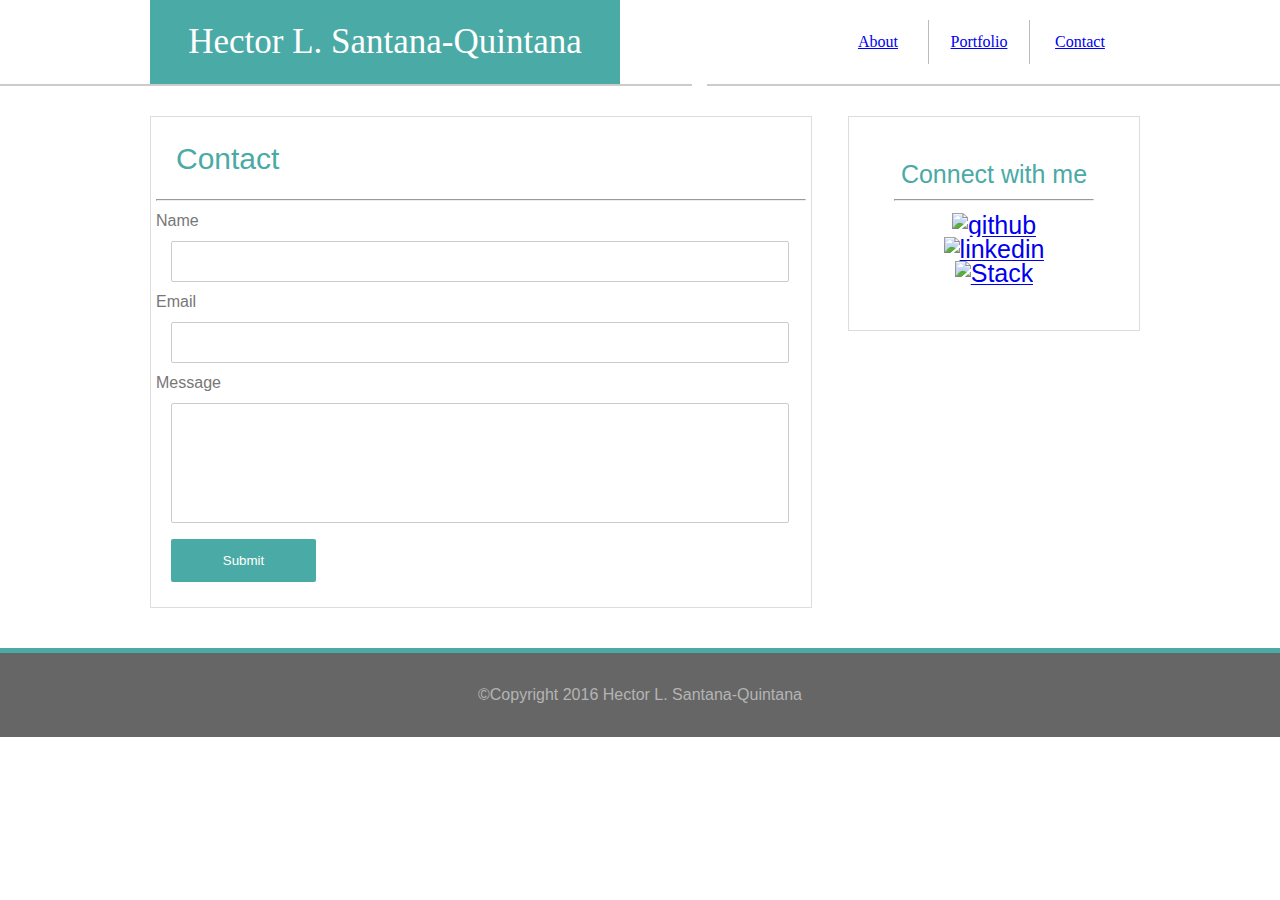
==== contact.html @ a7f8524e "Basic Portfolio stage three" ====
<!Doctype html> 
<!DOCTYPE html>
<html lang="en">
<head>
	<title>Contact</title>
	<link rel="stylesheet" type="text/css" href="assets/css/reset.css">
	<link rel="stylesheet" type="text/css" href="assets/css/style.css">
	<meta charset="utf-8">
</head>
<body>
<div>
	<header><h1 class="myname">Hector L. Santana-Quintana</h1>
	</header><!--End of Header -->
</div>
<div>
<nav class="navthings"> <!--Beggining of Nav -->
	<ul>
	<li class="contact"> <a href="contact.html">Contact</a></li>
	<li class="portfolio"><a href="portfolio.html">Portfolio</a></li>
	<li class="home"><a href="index.html">About</a></li>
	<ul>
</nav> <!-- End of Nav -->
</div>
<div class="divwrapper"> <!--Beggining of Div (wrapper) -->
<section id="bordercolor"><h2 class="h2insection">Contact</h2> 
<hr>
<div>
	<form action="action_page.php"><!-- Forms -->
	<label for="name">Name</label>
	<input type="text" id="name" name="name">

	<label for="e-mail" >Email</label>
	<input type="text" id="lname" name="lastname">

	<label for="message">Message</label class="message">
	<input type="text" id="message" name="Message">

	<input type="submit" value="Submit">
	</form> <!-- end of forms -->
</div>
</section>
</div> <!-- End of Div Wrapper -->
<aside><h2 class="h2inaside">Connect with me
	<hr>
<a class="github" href="https://github.com/sanquinluis" target="_blank">
	<img src="/Users/LuiSantana/Desktop/Bootcamp/Week1/Basic-Portfolio/assets/images/github.png" style="width:55px; heigh:55px;" alt="github">
</a>
<a class="linkedin"  href="https://www.linkedin.com/in/hector-l-santana-quintana-5693a4a9?trk=nav_responsive_tab_profile" target="_blank">
	<img src="/Users/LuiSantana/Desktop/Bootcamp/Week1/Basic-Portfolio/assets/images/linkedin.png" style="width:55px; height:55px;" alt="linkedin">
</a>
<a class="stack"  href="http://stackoverflow.com/users/6495539/hector" target="_blank">
	<img src="/Users/LuiSantana/Desktop/Bootcamp/Week1/Basic-Portfolio/assets/images/overflow.png" style="width:55px; height:55px;" alt="Stack">
</a>
	</h2>
</aside>

<footer id="footercolor"> &copy;Copyright 2016 Hector L. Santana-Quintana</footer>


</body>
</html>
---- assets/css/style.css ----
body {
	height: auto;
	width: 960px auto;
	background-image: url(/Users/LuiSantana/Desktop/Bootcamp/Week1/Basic-Portfolio/assets/images/greyzz.png);
	line-height: 150%;
}
header{
	background-color: #ffffff;
	font-family: georgia, times, times New Roman, serif;
	padding-left: 150px;
	padding-right: 72px;
	padding-top: 0px;
	padding-bottom: 0px;
	position: 0 top;
	position: 0 left;
	float: left;
	position: relative;
	margin-bottom: 5px;
	border-style: solid;
	border-color: #cccccc;
	border-width: 2px;
	border-right-style: hidden;
	border-top-style:hidden;
	border-left-style: hidden;
}
nav{ 
	background-color: #ffffff;
	font-family: georgia, times, times New Roman, serif;
	float: right;
	position: relative;
	position: 0 top;
	position: 0 right;
	float: right;
	width: 350px;
	padding-left: 73px;
	padding-right: 150px;
	padding-top: 20px;
	padding-bottom: 20px;
	margin-bottom: 25px;
	border-style: solid;
	border-color: #cccccc;
	border-width: 2px;
	border-right-style: hidden;
	border-top-style:hidden;
	border-left-style: hidden;
}
section{
	font-family: arial, helvetica nueu, helvetica, sans-serif;
	color: #777777;
	padding: 10px 5px;
	border-style: solid;
	border-color: #dddddd;
	border-width: 1px 1px;
	width: 650px;
	height: 470px;
	margin-left: 150px;
	margin-top: 5px;
	margin-bottom: 40px;
	float: left;
	background-color: #ffffff;
}
aside{
	font-family: arial, helvetica nueu, helvetica, sans-serif;
	float: right;
	height:auto;
	background-color:#ffffff;
	padding: 45px 45px;
	border-style: solid;
	border-color: #dddddd;
	border-width: 1px 1px;
	margin-top: 5px;
	margin-right: 140px;
	width: auto;
}
footer{
	font-family: arial, helvetica nueu, helvetica, sans-serif;
	background-color: #666666;
	height:100%;
	text-align: center;
	border-top-style: solid;
	border-right-style: hidden;
	border-bottom-style:hidden;
	border-left-style: hidden;
	border-color:#4aaaa5;
	border-width: 5px;
	clear:both;
}
h1 {
	background-color:#4aaaa5;
	font-family:Georgia,Times,Times New Roman, serif;
	color:#ffffff;
	padding: 30px 20px;
}
h2 {
	color: #4aaaa5;
	background-color: #ffffff;
	width: 100px;
}
.myname {
	padding:30px 10px;
	font-size: 35px;
	text-align: center;
	width: 450px;
}
.navthings{
	color: #777777;
	border: color #dddddd; 
}
#footercolor{
	color: rgb(180,180,180);
	background-color: #666666;
	padding: 30px 30px;
	overflow: auto;
}
.h2insection {
	font-size: 30px;
	padding: 20px;
	width: 200px;
}
.h2inaside {
	width: 200px;
	text-align: center;
	font-size: 25px;
}
p {
	background-color: #ffffff;
	margin-top: 50px;
	margin-left: 50px;
	margin-right: 50px;
	margin-bottom:50px;
}
ul {
	list-style-type: none;
	margin: 0;
	padding: 0;
	overflow: hidden;
}
.home {
	float:right;
	padding:10px;
	width: 80px;
	display: inline;
	border-right: 1px solid #bbb;
	text-align: center;
}
.wrapper{
	height:700px;
}
.portfolio {
	float:right;
	padding: 10px;
	width: 80px;
	display: inline;
	border-right: 1px solid #bbb;
	text-align: center;
}
.porsection{
	width: 650px;
	height: 100%;
}
.contact {
	float:right;
	padding: 10px;
	width: 80px;
	display: inline;
	text-align: center;
}
.active {
	background-color:rgb( 120, 130, 200);
}
.github{
	margin: 5px 5px;
}
.linkedin{
	margin: 5px 5px;
}
.stack{
	margin: 5px 5px;
}
.responsive{
	padding: 0 6px;
    float: left;
    width: auto;
}
div.images1to5{
	text-align: center;
	background-color:#4aaaa5;
}
input[type=text], select {
    width: 95%;
    padding: 12px 20px;
    margin: 8px 15px;
    display: inline-block;
    border: 1px solid #ccc;
    border-radius: 2px;
    box-sizing: border-box;
}
input[type=submit] {
    width: 95%;
    background-color: #4CAF50;
    color: white;
    padding: 14px 20px;
    margin: 8px 0;
    border: none;
    border-radius: 2px;
    cursor: pointer;
 }
 input[type=submit] {
    background-color:#4aaaa5; 
    width: 145px;
    margin-left: 15px;
}
#message {
	height: 120px;

	

}
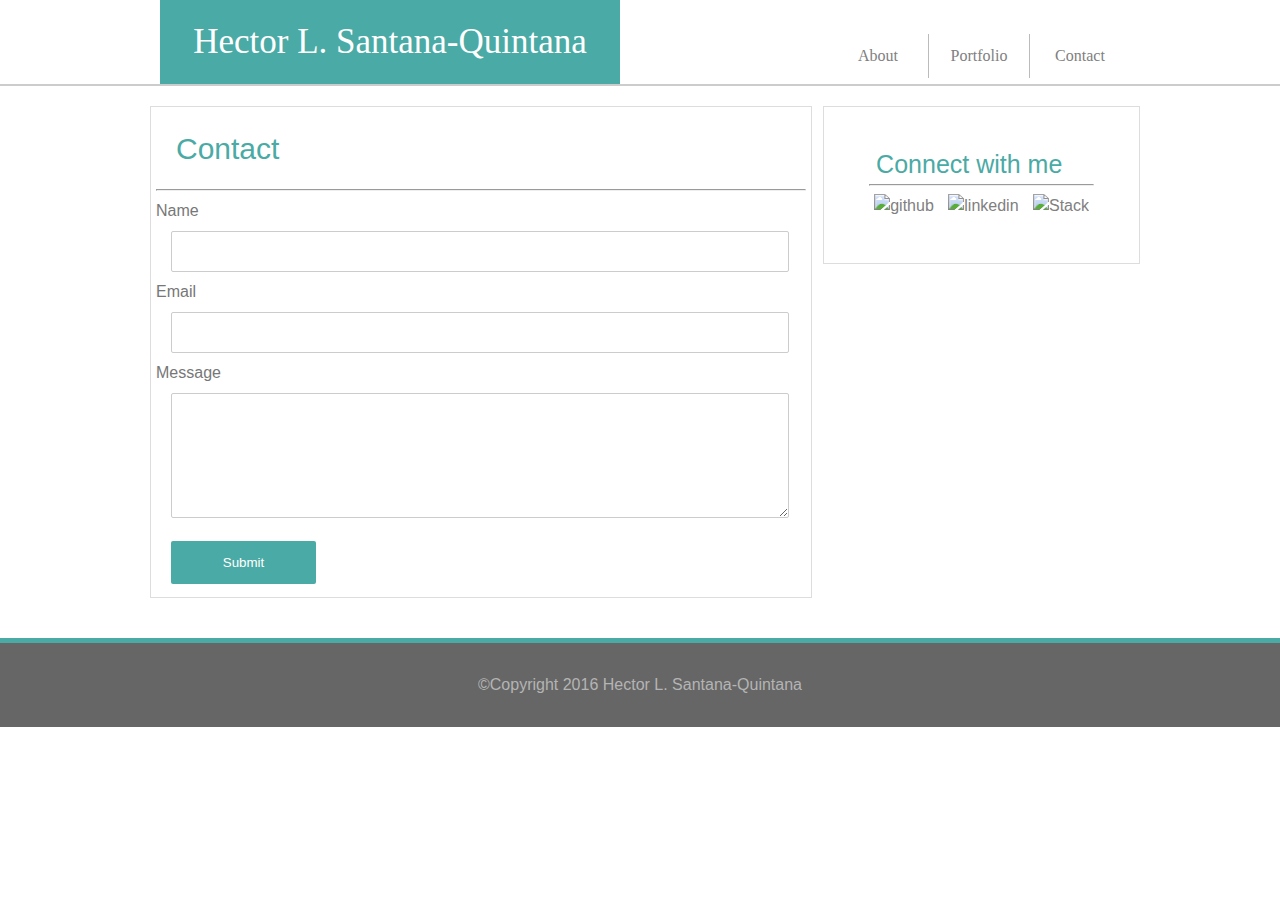
==== commit cc5e2c00: "Final" ====
--- a/contact.html
+++ b/contact.html
@@ -8,18 +8,20 @@
 	<meta charset="utf-8">
 </head>
 <body>
+</head>
+<body>
+<header>
+<nav class="navthings"><!-- nav Start -->
+<div><h1 class="myname">Hector L. Santana-Quintana</h1></div>
 <div>
-	<header><h1 class="myname">Hector L. Santana-Quintana</h1>
-	</header><!--End of Header -->
-</div>
-<div>
-<nav class="navthings"> <!--Beggining of Nav -->
-	<ul>
-	<li class="contact"> <a href="contact.html">Contact</a></li>
-	<li class="portfolio"><a href="portfolio.html">Portfolio</a></li>
-	<li class="home"><a href="index.html">About</a></li>
-	<ul>
+    <ul>
+		<li class="contact"> <a href="contact.html" target="_blank"   >Contact</a></li>
+		<li class="portfolio"><a href="portfolio.html" target="_blank"  >Portfolio</a></li>
+		<li class="home"><a href="index.html" target="_blank"   >About</a></li>
+    <ul>
+</div>  
 </nav> <!-- End of Nav -->
+</header><!--End of Header -->
 </div>
 <div class="divwrapper"> <!--Beggining of Div (wrapper) -->
 <section id="bordercolor"><h2 class="h2insection">Contact</h2> 
@@ -33,25 +35,21 @@
 	<input type="text" id="lname" name="lastname">
 
 	<label for="message">Message</label class="message">
-	<input type="text" id="message" name="Message">
+	<textarea id="message" name="Message"></textarea>
 
 	<input type="submit" value="Submit">
 	</form> <!-- end of forms -->
 </div>
 </section>
 </div> <!-- End of Div Wrapper -->
-<aside><h2 class="h2inaside">Connect with me
+<aside><h2 class="h2inaside">Connect with me</h2>
 	<hr>
-<a class="github" href="https://github.com/sanquinluis" target="_blank">
-	<img src="/Users/LuiSantana/Desktop/Bootcamp/Week1/Basic-Portfolio/assets/images/github.png" style="width:55px; heigh:55px;" alt="github">
-</a>
-<a class="linkedin"  href="https://www.linkedin.com/in/hector-l-santana-quintana-5693a4a9?trk=nav_responsive_tab_profile" target="_blank">
-	<img src="/Users/LuiSantana/Desktop/Bootcamp/Week1/Basic-Portfolio/assets/images/linkedin.png" style="width:55px; height:55px;" alt="linkedin">
-</a>
-<a class="stack"  href="http://stackoverflow.com/users/6495539/hector" target="_blank">
-	<img src="/Users/LuiSantana/Desktop/Bootcamp/Week1/Basic-Portfolio/assets/images/overflow.png" style="width:55px; height:55px;" alt="Stack">
-</a>
-	</h2>
+    <a class="github" href="https://github.com/sanquinluis" target="_blank">
+	<img src="/Users/LuiSantana/Desktop/Bootcamp/Week1/Basic-Portfolio/assets/images/github.png" style="width:55px; heigh:55px;" alt="github"></a>
+	<a class="linkedin"  href="https://www.linkedin.com/in/hector-l-santana-quintana-5693a4a9?trk=nav_responsive_tab_profile" target="_blank">
+	<img src="/Users/LuiSantana/Desktop/Bootcamp/Week1/Basic-Portfolio/assets/images/linkedin.png" style="width:55px; height:55px;" alt="linkedin"></a>
+	<a class="stack"  href="http://stackoverflow.com/users/6495539/hector" target="_blank">
+	<img src="/Users/LuiSantana/Desktop/Bootcamp/Week1/Basic-Portfolio/assets/images/overflow.png" style="width:55px; height:55px;" alt="Stack"></a>
 </aside>
 
 <footer id="footercolor"> &copy;Copyright 2016 Hector L. Santana-Quintana</footer>
--- a/assets/css/style.css
+++ b/assets/css/style.css
@@ -1,21 +1,15 @@
 body {
 	height: auto;
-	width: 960px auto;
+	width: auto;
+	font-family: arial, helvetica nueu, helvetica, sans-serif;
 	background-image: url(/Users/LuiSantana/Desktop/Bootcamp/Week1/Basic-Portfolio/assets/images/greyzz.png);
 	line-height: 150%;
 }
 header{
 	background-color: #ffffff;
-	font-family: georgia, times, times New Roman, serif;
-	padding-left: 150px;
-	padding-right: 72px;
-	padding-top: 0px;
-	padding-bottom: 0px;
-	position: 0 top;
-	position: 0 left;
-	float: left;
+	font-family: georgia, times, "times New Roman", serif;
 	position: relative;
-	margin-bottom: 5px;
+	margin-bottom: 0px;
 	border-style: solid;
 	border-color: #cccccc;
 	border-width: 2px;
@@ -24,28 +18,13 @@
 	border-left-style: hidden;
 }
 nav{ 
-	background-color: #ffffff;
-	font-family: georgia, times, times New Roman, serif;
-	float: right;
-	position: relative;
-	position: 0 top;
-	position: 0 right;
-	float: right;
-	width: 350px;
-	padding-left: 73px;
-	padding-right: 150px;
-	padding-top: 20px;
-	padding-bottom: 20px;
-	margin-bottom: 25px;
-	border-style: solid;
-	border-color: #cccccc;
-	border-width: 2px;
-	border-right-style: hidden;
-	border-top-style:hidden;
-	border-left-style: hidden;
+	width: 960px;
+    margin-right: auto;
+    margin-left: auto;
+    padding-left: 15px;
+    padding-right: 15px;
 }
 section{
-	font-family: arial, helvetica nueu, helvetica, sans-serif;
 	color: #777777;
 	padding: 10px 5px;
 	border-style: solid;
@@ -54,13 +33,13 @@
 	width: 650px;
 	height: 470px;
 	margin-left: 150px;
-	margin-top: 5px;
+	margin-top: 20px;
 	margin-bottom: 40px;
 	float: left;
 	background-color: #ffffff;
 }
 aside{
-	font-family: arial, helvetica nueu, helvetica, sans-serif;
+	font-family: arial, "helvetica nueu", helvetica, sans-serif;
 	float: right;
 	height:auto;
 	background-color:#ffffff;
@@ -68,12 +47,12 @@
 	border-style: solid;
 	border-color: #dddddd;
 	border-width: 1px 1px;
-	margin-top: 5px;
+	margin-top:20px;
 	margin-right: 140px;
 	width: auto;
 }
 footer{
-	font-family: arial, helvetica nueu, helvetica, sans-serif;
+	font-family: arial, "helvetica nueu", helvetica, sans-serif;
 	background-color: #666666;
 	height:100%;
 	text-align: center;
@@ -86,8 +65,8 @@
 	clear:both;
 }
 h1 {
-	background-color:#4aaaa5;
-	font-family:Georgia,Times,Times New Roman, serif;
+	background-color: #4aaaa5;
+	font-family: cursive, georgia, Times,"Times New Roman", serif;
 	color:#ffffff;
 	padding: 30px 20px;
 }
@@ -100,11 +79,14 @@
 	padding:30px 10px;
 	font-size: 35px;
 	text-align: center;
-	width: 450px;
+	width: 440px;
+	margin-right: 0;
 }
 .navthings{
-	color: #777777;
-	border: color #dddddd; 
+	margin-bottom: 0;
+    min-height: 50px;
+    background-color: #ffffff;
+   
 }
 #footercolor{
 	color: rgb(180,180,180);
@@ -133,7 +115,15 @@
 	list-style-type: none;
 	margin: 0;
 	padding: 0;
+	float: right;
+	position: relative;
+	margin-right: -10px;
+	margin-top: -50px;
 	overflow: hidden;
+}
+a {
+	text-decoration:none;
+	color:gray;
 }
 .home {
 	float:right;
@@ -142,6 +132,7 @@
 	display: inline;
 	border-right: 1px solid #bbb;
 	text-align: center;
+	text-decoration:none;
 }
 .wrapper{
 	height:700px;
@@ -182,9 +173,11 @@
     float: left;
     width: auto;
 }
-div.images1to5{
+div.images1-5{
 	text-align: center;
 	background-color:#4aaaa5;
+	position: relative;
+	bottom:40px;
 }
 input[type=text], select {
     width: 95%;
@@ -209,10 +202,17 @@
     background-color:#4aaaa5; 
     width: 145px;
     margin-left: 15px;
+    bottom: 20px;
 }
 #message {
-	height: 120px;
+	width: 95%;
+    padding: 12px 20px;
+    margin: 8px 15px;
+    display: inline-block;
+    border: 1px solid #ccc;
+    border-radius: 2px;
+    box-sizing: border-box;
+    height: 125px;
+}
 
-	
-
-}
+}
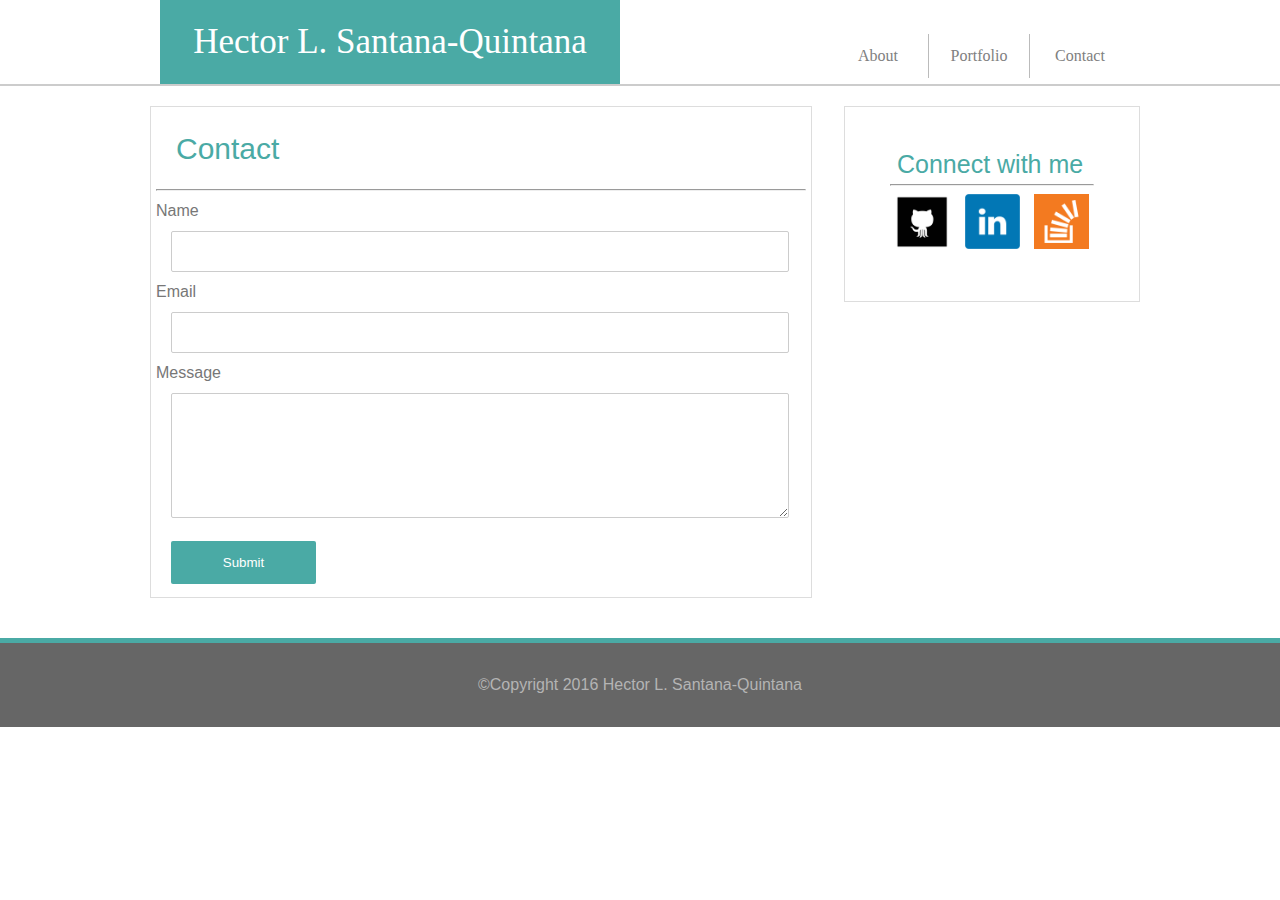
==== commit cd53231f: "final" ====
--- a/contact.html
+++ b/contact.html
@@ -15,7 +15,7 @@
 <div><h1 class="myname">Hector L. Santana-Quintana</h1></div>
 <div>
     <ul>
-		<li class="contact"> <a href="contact.html" target="_blank"   >Contact</a></li>
+		<li class="contact"> <a href="contact.html" target="_blank"  >Contact</a></li>
 		<li class="portfolio"><a href="portfolio.html" target="_blank"  >Portfolio</a></li>
 		<li class="home"><a href="index.html" target="_blank"   >About</a></li>
     <ul>
@@ -45,11 +45,11 @@
 <aside><h2 class="h2inaside">Connect with me</h2>
 	<hr>
     <a class="github" href="https://github.com/sanquinluis" target="_blank">
-	<img src="/Users/LuiSantana/Desktop/Bootcamp/Week1/Basic-Portfolio/assets/images/github.png" style="width:55px; heigh:55px;" alt="github"></a>
+	<img src="assets/images/github.png" style="width:55px; heigh:55px;" alt="github"></a>
 	<a class="linkedin"  href="https://www.linkedin.com/in/hector-l-santana-quintana-5693a4a9?trk=nav_responsive_tab_profile" target="_blank">
-	<img src="/Users/LuiSantana/Desktop/Bootcamp/Week1/Basic-Portfolio/assets/images/linkedin.png" style="width:55px; height:55px;" alt="linkedin"></a>
+	<img src="assets/images/linkedin.png" style="width:55px; height:55px;" alt="linkedin"></a>
 	<a class="stack"  href="http://stackoverflow.com/users/6495539/hector" target="_blank">
-	<img src="/Users/LuiSantana/Desktop/Bootcamp/Week1/Basic-Portfolio/assets/images/overflow.png" style="width:55px; height:55px;" alt="Stack"></a>
+	<img src="assets/images/overflow.png" style="width:55px; height:55px;" alt="Stack"></a>
 </aside>
 
 <footer id="footercolor"> &copy;Copyright 2016 Hector L. Santana-Quintana</footer>
